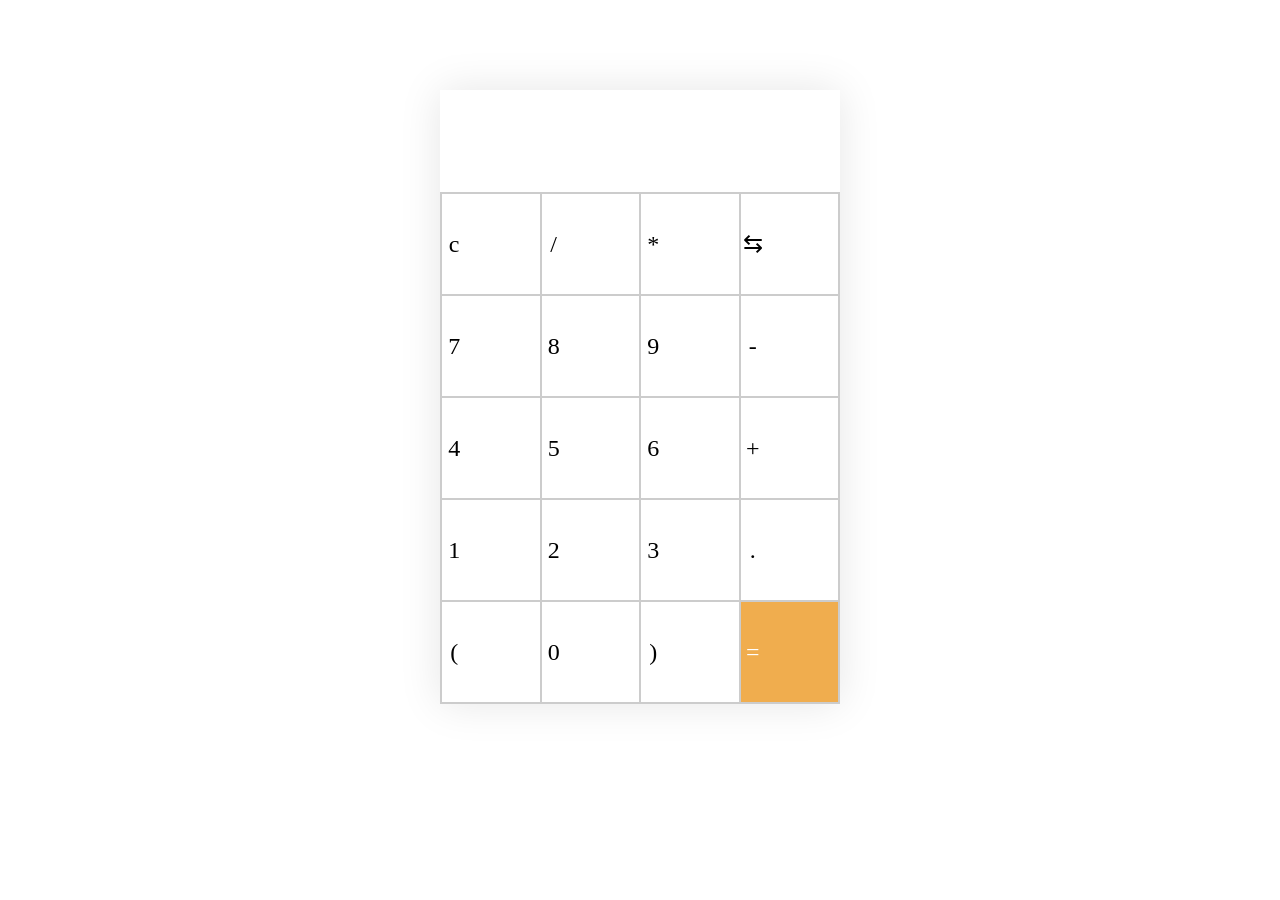
==== calculator.html @ 54b9fa04 "finished the css design" ====
<!DOCTYPE html>
<html lang="en">
<head>
    <meta charset="UTF-8">
    <meta name="viewport" content="width=device-width, initial-scale=1.0">
    <title>Calculator</title>
    <link rel="stylesheet" href="styles.css">
</head>
<body>
    <section>
        <div class="container">
            <div class="display"></div>
            <div class="button">
                <div class="button">c</div>
                <div class="button">/</div>
                <div class="button">*</div>
                <div class="button">&lrarr;</div>
                <div class="button">7</div>
                <div class="button">8</div>
                <div class="button">9</div>
                <div class="button">-</div>
                <div class="button">4</div>
                <div class="button">5</div>
                <div class="button">6</div>
                <div class="button">+</div>
                <div class="button">1</div>
                <div class="button">2</div>
                <div class="button">3</div>
                <div class="button">.</div>
                <div class="button">(</div>
                <div class="button">0</div>
                <div class="button">)</div>
                <div id="equal" class="button">=</div>
            </div>
        </div>
    </section>
</body>
</html>
---- styles.css ----
.container {
    max-width: 400px;
    margin: 10vh auto 0 auto;
    box-shadow: 0px 0px 40px rgba(0, 0, 0, 0.1);
}

.display {
    line-height: 70px;
    height: 70px;
    text-align: right;
    padding: 16px 8px;
    font-size: 24px;
}

.button{
    display: grid;
    border-bottom: 1px solid #ccc;
    border-left: 1px solid #ccc;
    grid-template-columns: 1fr 1fr 1fr 1fr;
}

.button > div {
    border-top: 1px solid #ccc;
    border-right: 1px solid #ccc;
}

.button{
    border: 0.5px solid #ccc;
    line-height: 100px;
    font-size: 24px;
    cursor: pointer;
    text-align: center;
}

#equal {
    background-color: #f0ad4e;
    color: white;
}
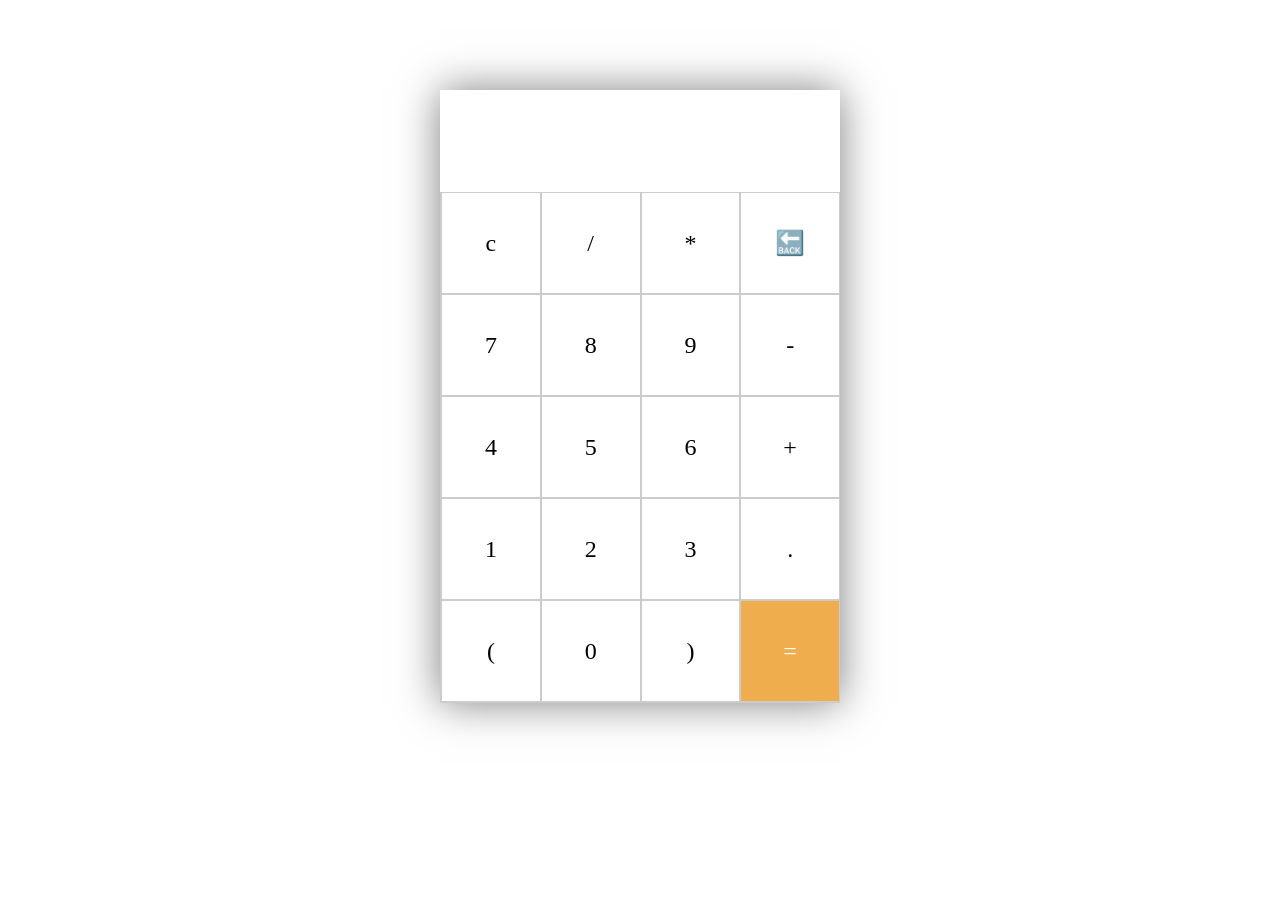
==== commit a77ef9c6: "Done!" ====
--- a/calculator.html
+++ b/calculator.html
@@ -9,12 +9,12 @@
 <body>
     <section>
         <div class="container">
-            <div class="display"></div>
-            <div class="button">
+            <div id="display"></div>
+            <div class="buttons">
                 <div class="button">c</div>
                 <div class="button">/</div>
                 <div class="button">*</div>
-                <div class="button">&lrarr;</div>
+                <div class="button">&#128281;</div>
                 <div class="button">7</div>
                 <div class="button">8</div>
                 <div class="button">9</div>
@@ -34,5 +34,6 @@
             </div>
         </div>
     </section>
+    <script src="calc.js"></script>
 </body>
 </html>
--- a/styles.css
+++ b/styles.css
@@ -1,25 +1,26 @@
 .container {
     max-width: 400px;
     margin: 10vh auto 0 auto;
-    box-shadow: 0px 0px 40px rgba(0, 0, 0, 0.1);
+    text-align: center;
+    box-shadow: 0px 0px 40px rgba(0, 0, 0, 0.5);
 }
 
-.display {
+#display {
     line-height: 70px;
     height: 70px;
-    text-align: right;
+    text-align: center;
     padding: 16px 8px;
     font-size: 24px;
 }
 
-.button{
+.buttons{
     display: grid;
     border-bottom: 1px solid #ccc;
     border-left: 1px solid #ccc;
     grid-template-columns: 1fr 1fr 1fr 1fr;
 }
 
-.button > div {
+.buttons > div {
     border-top: 1px solid #ccc;
     border-right: 1px solid #ccc;
 }
@@ -35,4 +36,10 @@
 #equal {
     background-color: #f0ad4e;
     color: white;
-}+}
+
+.button:hover {
+    box-shadow: 0 8px 20px rgba(0, 0, 0, 0.12);
+    background-color: #333;
+    color: #fff;
+}
